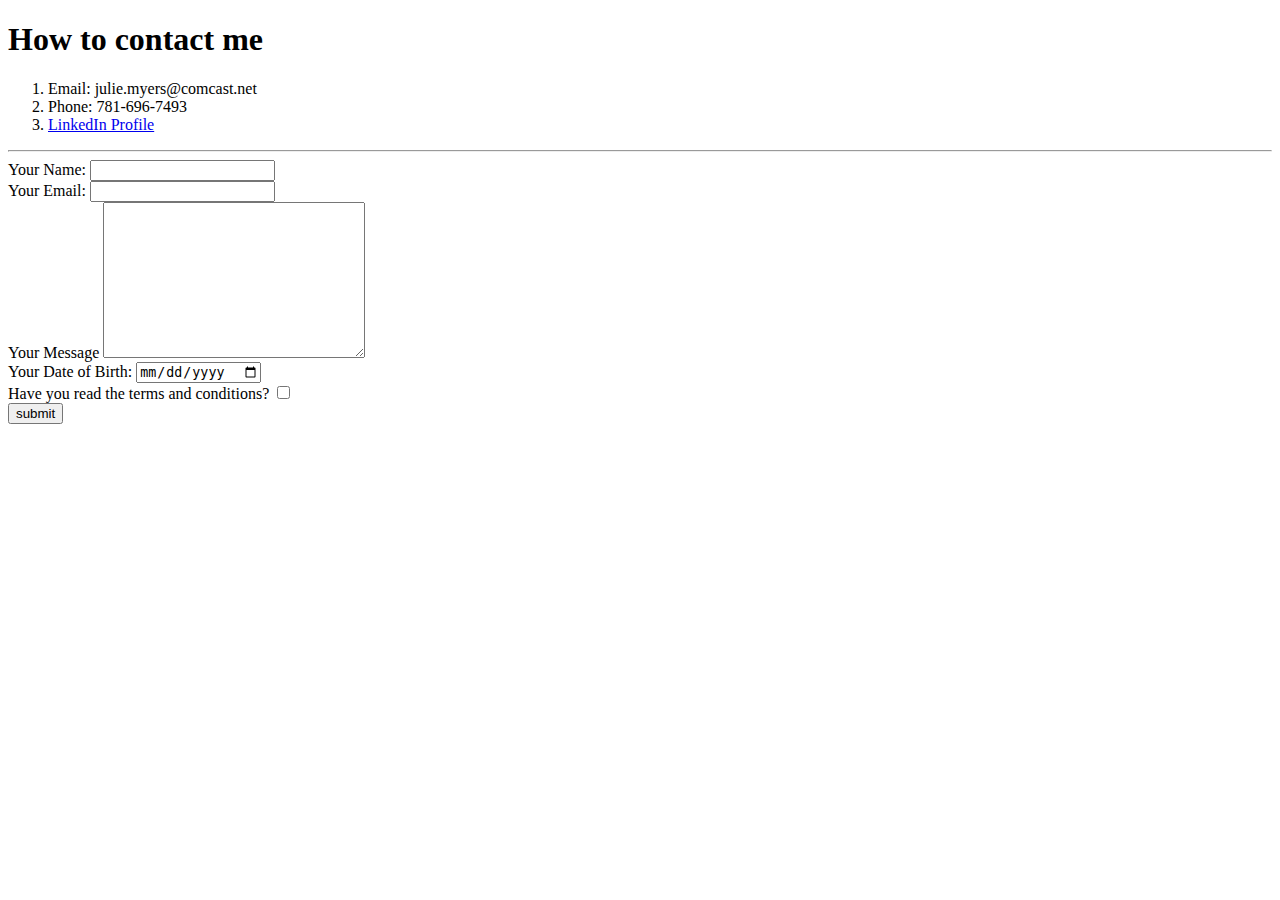
==== contact-me.html @ 539e7bc3 "add initial cv website files" ====
<!DOCTYPE html>
<html lang="en" dir="ltr">
  <head>
    <meta charset="utf-8">
    <title></title>
  </head>
  <body>
    <h1>How to contact me</h1>
    <ol>
      <li>Email: julie.myers@comcast.net</li>
      <li>Phone: 781-696-7493</li>
      <li><a href="https://www.linkedin.com/in/julie-myers-4a84579/">LinkedIn Profile</a></li>
    </ol>
    <hr>
    <form  action="mailto:julie.myers@comcast.net" method="post" enctype="text/plain">
      <label>Your Name:</label>
      <input type="text" name="yourName" value=""><br>
      <label>Your Email:</label>
      <input type="email" name="yourEmail" value=""><br>
      <label>Your Message</label>
      <textarea name="yourMessage" rows="10" cols="30"></textarea><br>
      <label>Your Date of Birth:</label>
      <input type="date" name="yourDOB" value="color picker"><br>
      <label>Have you read the terms and conditions?</label>
      <input type="checkbox" name="acceptTermsConditions" value="check it"><br>
      <input type="submit" name="" value="submit">

    </form>
  </body>
</html>
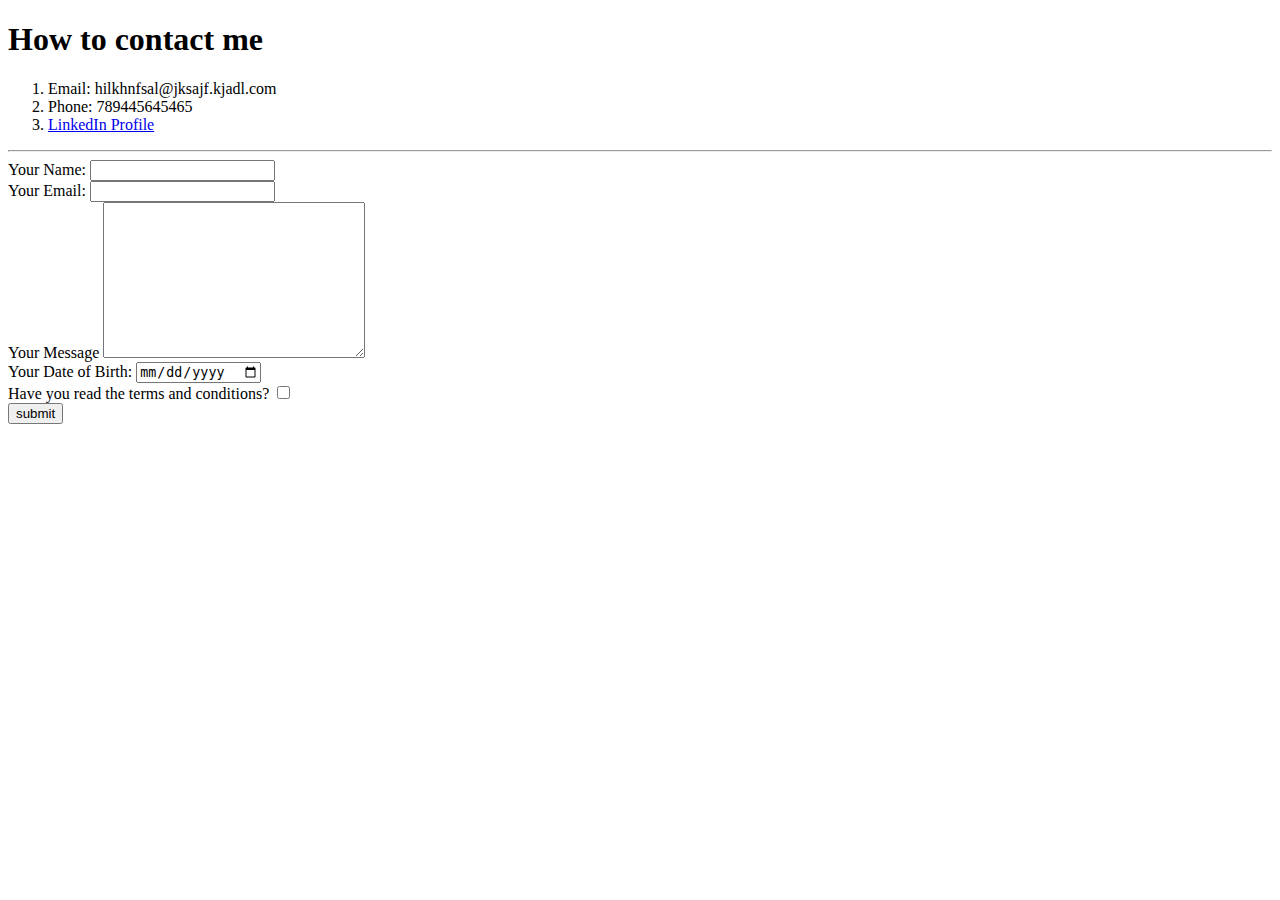
==== commit 4c2efb52: "Add files via upload" ====
--- a/contact-me.html
+++ b/contact-me.html
@@ -7,12 +7,12 @@
   <body>
     <h1>How to contact me</h1>
     <ol>
-      <li>Email: julie.myers@comcast.net</li>
-      <li>Phone: 781-696-7493</li>
-      <li><a href="https://www.linkedin.com/in/julie-myers-4a84579/">LinkedIn Profile</a></li>
+      <li>Email: hilkhnfsal@jksajf.kjadl.com</li>
+      <li>Phone: 789445645465</li>
+      <li><a href="www.bing.com">LinkedIn Profile</a></li>
     </ol>
     <hr>
-    <form  action="mailto:julie.myers@comcast.net" method="post" enctype="text/plain">
+    <form  action="mailto:jkdshfaskj@comcast.net" method="post" enctype="text/plain">
       <label>Your Name:</label>
       <input type="text" name="yourName" value=""><br>
       <label>Your Email:</label>
